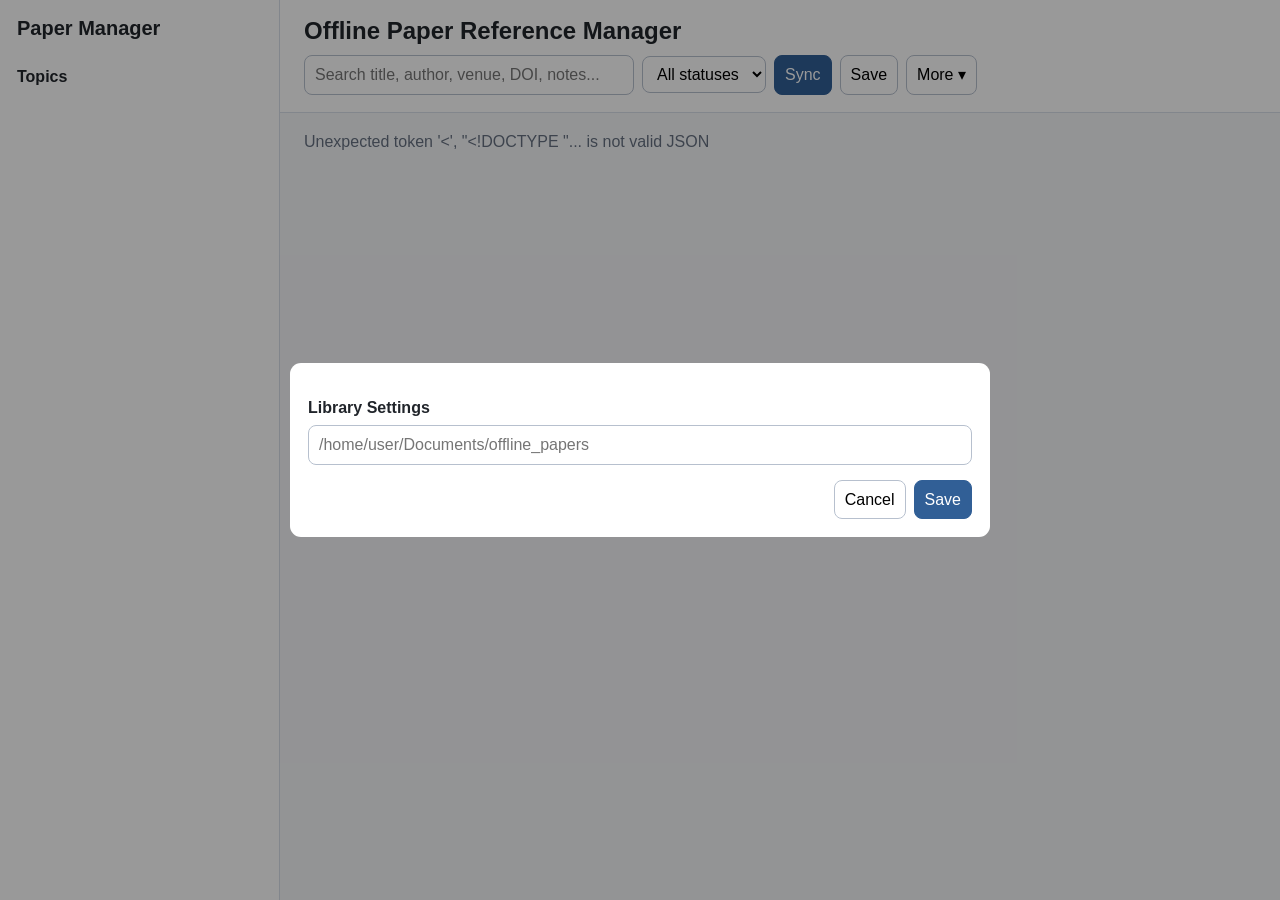
==== reference_manager/web/static/index.html @ f15ea339 "new file:   .gitignore 	modified:   README.md 	deleted:    backend/__pycache__/__init__.cpython-310." ====
<!DOCTYPE html><html><head><meta charset="UTF-8"><meta name="viewport" content="width=device-width,initial-scale=1"><title>Paper Library Manager</title><style>
:root{--bg:#f5f6f8;--panel:#fff;--border:#d8dee8;--text:#20242a;--muted:#657080;--accent:#315f96;--danger:#8b2828;--warn:#9a6200;--ok:#1d6b3a;--blue:#245f96;--gray:#69707d}*{box-sizing:border-box}body{margin:0;font-family:Arial,sans-serif;background:var(--bg);color:var(--text)}.app{display:grid;grid-template-columns:280px 1fr;min-height:100vh}.side{background:#fff;border-right:1px solid var(--border);padding:17px;position:sticky;top:0;height:100vh;overflow:auto}.main{min-width:0}header{background:#fff;border-bottom:1px solid var(--border);padding:17px 24px;position:sticky;top:0;z-index:20}h1{margin:0 0 8px;font-size:24px}h2{font-size:16px;margin:18px 0 8px}.toolbar{display:flex;gap:8px;flex-wrap:wrap;align-items:center}button,input,select{font:inherit;border:1px solid #b7c0ce;border-radius:8px;padding:8px 10px;background:#fff;line-height:1.35}button{cursor:pointer}button:hover{background:#eef3f8}.primary{background:var(--accent);color:#fff;border-color:var(--accent)}input[type=search]{min-width:330px}.content{padding:20px 24px}.summary{color:var(--muted);margin-bottom:10px}.stats{display:grid;grid-template-columns:1fr 1fr;gap:7px}.stat{border:1px solid var(--border);border-radius:8px;padding:8px;background:#fbfcfe}.stat b{display:block;font-size:19px}.topic-list button{width:100%;display:flex;justify-content:space-between;border:0;margin:3px 0}.topic-list .active{background:#eaf1f9}.card{background:#fff;border:1px solid var(--border);border-radius:11px;margin:12px 0;overflow:visible}.head{display:flex;gap:10px;align-items:center;background:#f0f2f6;padding:12px 14px;cursor:pointer}.head strong{flex:1}.body{display:none}.card.open .body{display:block}table{width:100%;border-collapse:collapse}th,td{padding:8px;border-bottom:1px solid #edf0f4;text-align:left;vertical-align:top}th{font-size:.84em;color:var(--muted);background:#fbfcfe}.title{font-weight:600;min-width:280px}
.title-link{font:inherit;font-weight:600;color:var(--accent);background:none;border:0;padding:0;text-align:left;cursor:pointer}
.title-link:hover{text-decoration:underline;background:none}
.icon-button{border:0;background:transparent;padding:3px 6px;font-size:13px}
.topic-statuses{display:flex;flex-wrap:wrap;gap:5px;padding:8px 12px;border-bottom:1px solid #edf0f4;background:#fbfcfe}
.status-badge{border:1px solid #d4dae3;border-radius:999px;padding:3px 7px;font-size:12px;background:#fff;cursor:pointer}
.status-badge:hover{background:#eef3f8}
.action-trigger{min-width:34px;font-weight:bold}.small{font-size:.89em;color:var(--muted);word-break:break-word}td[contenteditable]{outline:none}td[contenteditable]:focus{box-shadow:inset 0 0 0 2px #9faec5}.pill{display:inline-flex;gap:6px;align-items:center;border:1px solid #c3cad5;border-radius:999px;padding:5px 8px;cursor:pointer;min-width:112px}.dot{width:9px;height:9px;border-radius:50%}.OK{background:var(--ok)}.NeedsReview{background:var(--warn)}.Priority{background:#b02a2a}.Read{background:var(--blue)}.Cited{background:#7046a1}.Ignore{background:var(--gray)}.menu{position:fixed;display:none;background:#fff;border:1px solid var(--border);border-radius:8px;box-shadow:0 8px 25px #0002;z-index:1000;overflow:hidden}.menu button{display:block;width:100%;border:0;border-radius:0;text-align:left}.row-actions{white-space:nowrap}.mini{padding:5px 7px;font-size:12px}.danger{color:var(--danger)}.modal-bg{display:none;position:fixed;inset:0;background:#0006;z-index:900;align-items:center;justify-content:center}.modal{background:#fff;border-radius:11px;padding:18px;width:min(700px,calc(100vw - 30px));max-height:85vh;overflow:auto}.modal-actions{display:flex;justify-content:flex-end;gap:8px;margin-top:15px}.progress{height:8px;background:#e2e7ef;border-radius:999px;overflow:hidden}.progress div{height:100%;background:var(--accent)}.jobbox{border:1px solid var(--border);border-radius:9px;padding:12px;background:#fbfcfe;margin:12px 0}.jobline{display:flex;justify-content:space-between;gap:12px;margin-bottom:7px}.spinner{display:inline-block;width:14px;height:14px;border:2px solid #ccd4df;border-top-color:var(--accent);border-radius:50%;animation:spin .8s linear infinite;margin-right:7px}@keyframes spin{to{transform:rotate(360deg)}}@media(max-width:900px){.app{grid-template-columns:1fr}.side{position:relative;height:auto}}
</style></head><body><div class="app"><aside class="side"><h1 style="font-size:20px">Paper Manager</h1><div id="sideSummary" class="summary"></div><div id="stats" class="stats"></div><h2>Topics</h2><div id="topicList" class="topic-list"></div></aside><section class="main"><header><h1>Offline Paper Reference Manager</h1><div id="summary" class="summary"></div><div class="toolbar"><input id="search" type="search" placeholder="Search title, author, venue, DOI, notes..."><select id="statusFilter"><option value="">All statuses</option></select><button class="primary" onclick="syncPreview()">Sync</button><button onclick="save()">Save</button><button onclick="more(event)">More ▾</button></div></header><main class="content"><div id="notice" class="summary">Loading...</div><div id="report"></div></main></section></div><div id="statusMenu" class="menu"></div><div id="rowMenu" class="menu"></div><div id="moreMenu" class="menu"></div><div id="modalBg" class="modal-bg"><div id="modal" class="modal"></div></div><input id="bibInput" type="file" accept=".bib" hidden onchange="importBib(this)"><input id="csvInput" type="file" accept=".csv,text/csv" hidden onchange="importCSV(this)"><script>
let rows=[],selectedTopic='',openTopics=new Set(),statusId=null;const statuses=['Needs Review','Priority','Read','Cited','OK','Ignore'];
const E=s=>String(s??'').replaceAll('&','&amp;').replaceAll('<','&lt;').replaceAll('>','&gt;').replaceAll('"','&quot;');const C=s=>String(s).replaceAll(' ','');
async function api(u,o={}){const r=await fetch(u,o);const d=await r.json();if(!r.ok)throw Error(d.error||'Request failed');return d}function note(s){document.getElementById('notice').innerText=s}
function showJob(title){modal(`<h2>${E(title)}</h2><div class=jobbox><div class=jobline><span id=jobMessage><i class=spinner></i>Starting…</span><span id=jobCount></span></div><div class=progress><div id=jobBar style="width:2%"></div></div><p class=small style="margin-bottom:0">This operation is running locally. You may keep this window open and watch its progress.</p></div><div class=modal-actions><button id=jobClose disabled onclick=closeModal()>Close</button></div>`)}
async function watchJob(jobId,title,onDone){showJob(title);while(true){const j=await api('/api/jobs/'+jobId);const total=Number(j.total||0),current=Number(j.current||0),pct=total?Math.max(2,Math.min(100,Math.round(current/total*100))):(j.status==='done'?100:8);document.getElementById('jobMessage').innerHTML=(j.status==='running'||j.status==='queued'?'<i class=spinner></i>':'')+E(j.message||j.status);document.getElementById('jobCount').innerText=total?`${current} / ${total}`:'';document.getElementById('jobBar').style.width=pct+'%';if(j.status==='done'){document.getElementById('jobClose').disabled=false;if(onDone)await onDone(j.result||{});return j.result||{}}if(j.status==='error'){document.getElementById('jobClose').disabled=false;document.getElementById('jobMessage').innerHTML='<b style="color:var(--danger)">'+E(j.error||'Operation failed')+'</b>';const box=document.querySelector('.jobbox');if(j.error_details){box.insertAdjacentHTML('beforeend','<details style="margin-top:12px"><summary>Technical details</summary><pre style="white-space:pre-wrap;font-size:12px">'+E(j.error_details)+'</pre></details>')}note(j.error||'Operation failed');throw Error(j.error||'Operation failed')}await new Promise(r=>setTimeout(r,500))}}

function groups(list){const g={};for(const r of list)(g[r.Topic||'Uncategorized']??=[]).push(r);return g}function topics(){return Object.keys(groups(rows)).sort()}function filtered(){const q=document.getElementById('search').value.toLowerCase(),st=document.getElementById('statusFilter').value;return rows.filter(r=>(!selectedTopic||r.Topic===selectedTopic)&&(!st||r.Status===st)&&(!q||Object.values(r).some(v=>String(v).toLowerCase().includes(q))))}
function statusCounts(list){const counts={};for(const s of statuses)counts[s]=0;for(const r of list)counts[r.Status]=(counts[r.Status]||0)+1;return counts}
function statusOptions(counts,total,label='All statuses'){return `<option value="">${label} (${total})</option>`+statuses.map(s=>`<option value="${E(s)}">${E(s)} (${counts[s]||0})</option>`).join('')}
function render(){
 const f=filtered(),g=groups(f),allGroups=groups(rows),globalCounts=statusCounts(rows),needs=globalCounts['Needs Review']||0,read=globalCounts.Read||0,cited=globalCounts.Cited||0,pct=rows.length?Math.round((rows.length-needs)/rows.length*100):0;
 document.getElementById('summary').innerText=`${rows.length} papers · ${topics().length} topics · ${needs} need review · ${f.length} visible`;
 document.getElementById('sideSummary').innerHTML=`${pct}% reviewed<div class="progress"><div style="width:${pct}%"></div></div>`;
 document.getElementById('stats').innerHTML=`<div class=stat><b>${rows.length}</b>Total</div><div class=stat><b>${needs}</b>Review</div><div class=stat><b>${read}</b>Read</div><div class=stat><b>${cited}</b>Cited</div>`;
 const sf=document.getElementById('statusFilter'),priorStatus=sf.value;sf.innerHTML=statusOptions(globalCounts,rows.length);sf.value=priorStatus;
 document.getElementById('topicList').innerHTML=`<button class="${!selectedTopic?'active':''}" onclick="selectTopic('')"><span>All Topics</span><span>${rows.length}</span></button>`+topics().map(t=>`<button class="${selectedTopic===t?'active':''}" onclick="selectTopic('${E(t).replaceAll("'","\\'")}')"><span>${E(t)}</span><span>${allGroups[t].length}</span></button>`).join('');
 const rep=document.getElementById('report');rep.innerHTML='';
 for(const t of Object.keys(g).sort()){
   const card=document.createElement('section');card.className='card'+(openTopics.has(t)?' open':'');
   const rs=g[t].sort((a,b)=>String(a.Title).localeCompare(String(b.Title)));
   const topicAll=allGroups[t]||[],counts=statusCounts(topicAll);
   const badges=statuses.filter(s=>counts[s]).map(s=>`<button class=status-badge onclick="event.stopPropagation();filterTopicStatus('${E(t).replaceAll("'","\\'")}','${E(s).replaceAll("'","\\'")}')"><i class="dot ${C(s)}" style="display:inline-block;margin-right:5px"></i>${E(s)} ${counts[s]}</button>`).join('');
   card.innerHTML=`<div class=head onclick="toggle('${E(t).replaceAll("'","\\'")}')"><strong>${E(t)}</strong><span class=small>${topicAll.length} papers</span><button class=icon-button title="Open topic folder" onclick="event.stopPropagation();openTopicFolder('${E(t).replaceAll("'","\\'")}')">📂</button></div><div class=body><div class=topic-statuses>${badges||'<span class=small>No status counts.</span>'}</div><table><thead><tr><th>Title</th><th>Authors</th><th>Year</th><th>Venue</th><th>Status</th><th>Notes</th><th>File</th><th>Actions</th></tr></thead><tbody></tbody></table></div>`;
   const tb=card.querySelector('tbody');
   for(const r of rs){
     const tr=document.createElement('tr');
     tr.innerHTML=`<td class=title><button class=title-link title="Open PDF" onclick="openPaper('${r.PaperID}')">${E(r.Title)}</button> <button class=icon-button title="Edit title" onclick="editField('${r.PaperID}','Title')">✎</button></td><td contenteditable data-id="${r.PaperID}" data-col=Authors class=small>${E(r.Authors)}</td><td contenteditable data-id="${r.PaperID}" data-col=Year>${E(r.Year)}</td><td contenteditable data-id="${r.PaperID}" data-col=Venue class=small>${E(r.Venue)}</td><td><span class=pill onclick="statusMenu(event,'${r.PaperID}')"><i class="dot ${C(r.Status)}"></i>${E(r.Status)}</span></td><td contenteditable data-id="${r.PaperID}" data-col=Notes class=small>${E(r.Notes)}</td><td class=small>${E(r.Filename)}<br>${E(r.FileState)}</td><td class=row-actions><button class="mini action-trigger" onclick="rowActions(event,'${r.PaperID}')">⋮</button></td>`;
     tb.appendChild(tr)
   }
   card.addEventListener('input',e=>{const c=e.target.closest('[data-id][data-col]');if(c){const r=rows.find(x=>x.PaperID===c.dataset.id);if(r)r[c.dataset.col]=c.innerText.trim()}});
   rep.appendChild(card)
 }
}
function selectTopic(t){selectedTopic=t;render()}
function toggle(t){openTopics.has(t)?openTopics.delete(t):openTopics.add(t);render()}
function filterTopicStatus(topic,status){selectedTopic=topic;document.getElementById('statusFilter').value=status;openTopics.add(topic);render()}
function editField(id,col){const r=rows.find(x=>x.PaperID===id);if(!r)return;const value=prompt(`Edit ${col}`,r[col]||'');if(value!==null){r[col]=value.trim();render()}}
function statusMenu(e,id){
 e.stopPropagation();statusId=id;
 const row=rows.find(r=>r.PaperID===id),topicRows=rows.filter(r=>r.Topic===row.Topic),counts=statusCounts(topicRows);
 const m=document.getElementById('statusMenu');
 m.innerHTML=statuses.map(s=>`<button onclick="chooseStatus('${s}')"><i class="dot ${C(s)}" style="display:inline-block;margin-right:7px"></i>${E(s)} (${counts[s]||0})</button>`).join('');
 const b=e.currentTarget.getBoundingClientRect();m.style.left=b.left+'px';m.style.top=b.bottom+4+'px';m.style.display='block'
}
function chooseStatus(s){const row=rows.find(r=>r.PaperID===statusId);if(row)row.Status=s;document.getElementById('statusMenu').style.display='none';render()}
async function openPaper(id){try{const d=await api('/api/papers/open',{method:'POST',headers:{'Content-Type':'application/json'},body:JSON.stringify({paper_id:id})});note(`Opened ${d.path}`)}catch(e){alert('Unable to open PDF: '+e.message)}}
async function showInFolder(id){try{const d=await api('/api/papers/show-in-folder',{method:'POST',headers:{'Content-Type':'application/json'},body:JSON.stringify({paper_id:id})});note(`Opened folder ${d.path}`)}catch(e){alert('Unable to open folder: '+e.message)}}
async function openTopicFolder(topic){try{const d=await api('/api/topics/open',{method:'POST',headers:{'Content-Type':'application/json'},body:JSON.stringify({topic})});note(`Opened topic folder ${d.path}`)}catch(e){alert('Unable to open topic folder: '+e.message)}}
async function copyPaperPath(id){const r=rows.find(x=>x.PaperID===id);if(!r)return;try{await navigator.clipboard.writeText(r.Path||'');note('Paper path copied to clipboard.')}catch(e){prompt('Copy paper path:',r.Path||'')}}
function rowActions(e,id){
 e.stopPropagation();const r=rows.find(x=>x.PaperID===id),m=document.getElementById('rowMenu');
 m.innerHTML=`<button onclick="openPaper('${id}')">Open PDF</button><button onclick="showInFolder('${id}')">Show in Folder</button><button onclick="copyPaperPath('${id}')">Copy Path</button><button onclick="editField('${id}','Title')">Edit Title</button><button onclick="move('${id}')">Move to Topic…</button>${r.FileState==='Deleted'?`<button onclick="restore('${id}')">Restore</button>`:`<button class=danger onclick="archive('${id}')">Archive</button>`}`;
 const b=e.currentTarget.getBoundingClientRect();m.style.left=Math.max(8,b.right-190)+'px';m.style.top=b.bottom+4+'px';m.style.display='block'
}
async function load(){try{const d=await api('/api/library');rows=d.rows;note(`Loaded ${rows.length} records from ${d.library_root}`);render()}catch(e){note(e.message);config()}}async function save(){await api('/api/report',{method:'POST',headers:{'Content-Type':'application/json'},body:JSON.stringify({rows})});note('Metadata saved with checkpoint.');await load()}
function modal(h){document.getElementById('modal').innerHTML=h;document.getElementById('modalBg').style.display='flex'}function closeModal(){document.getElementById('modalBg').style.display='none'}async function config(){let c={};try{c=await api('/api/config')}catch{}modal(`<h2>Library Settings</h2><input id=root value="${E(c.library_root||'')}" placeholder="/home/user/Documents/offline_papers" style="width:100%"><div class=modal-actions><button onclick=closeModal()>Cancel</button><button class=primary onclick=saveConfig()>Save</button></div>`)}async function saveConfig(){await api('/api/config',{method:'POST',headers:{'Content-Type':'application/json'},body:JSON.stringify({library_root:document.getElementById('root').value})});closeModal();load()}
async function syncPreview(){modal(`<h2>Synchronize Library</h2><p>The sync will scan the directory, preserve existing metadata, detect moved files when hashes are available, and extract titles only where they are missing.</p><label><input id=detectMoves type=checkbox checked> Detect externally moved or renamed PDFs</label><br><label><input id=extractTitles type=checkbox checked> Extract missing titles from PDF first pages</label><div class=modal-actions><button onclick=closeModal()>Cancel</button><button class=primary onclick=syncApply()>Start Sync</button></div>`)}
async function syncApply(){const detect_moves=document.getElementById('detectMoves').checked,extract_titles=document.getElementById('extractTitles').checked;const d=await api('/api/sync/start',{method:'POST',headers:{'Content-Type':'application/json'},body:JSON.stringify({detect_moves,extract_titles})});await watchJob(d.job_id,'Synchronizing Library',async result=>{note(`Sync complete: ${result.new||0} new, ${result.missing||0} missing, ${result.moved_or_renamed||0} moved/renamed.`);await load()})}
function move(id){const r=rows.find(x=>x.PaperID===id);modal(`<h2>Move Paper</h2><p>${E(r.Title)}</p><input id=dest value="${E(r.Topic)}" list=topics style="width:100%"><datalist id=topics>${topics().map(t=>`<option value="${E(t)}">`).join('')}</datalist><div class=modal-actions><button onclick=closeModal()>Cancel</button><button class=primary onclick="doMove('${id}')">Move PDF</button></div>`)}async function doMove(id){await api('/api/papers/move',{method:'POST',headers:{'Content-Type':'application/json'},body:JSON.stringify({paper_id:id,destination_topic:document.getElementById('dest').value})});closeModal();load()}async function archive(id){if(!confirm('Archive this PDF?'))return;await api('/api/papers/archive',{method:'POST',headers:{'Content-Type':'application/json'},body:JSON.stringify({paper_id:id})});load()}async function restore(id){await api('/api/papers/restore',{method:'POST',headers:{'Content-Type':'application/json'},body:JSON.stringify({paper_id:id})});load()}
function more(e){e.stopPropagation();const m=document.getElementById('moreMenu');m.innerHTML=`<button onclick=config()>Library Settings</button><button onclick="document.getElementById('csvInput').click()">Import / Transfer CSV</button><button onclick="document.getElementById('bibInput').click()">Import BibTeX</button><button onclick=extractAll()>Extract PDF Titles & Metadata</button><button onclick=duplicates()>Duplicate Review</button><button onclick=history()>History</button><button onclick=checkpoints()>Checkpoints</button><button onclick=restoreLatestReport()>Restore Latest Report Checkpoint</button><button onclick=exportCSV()>Export Full CSV</button>`;const b=e.currentTarget.getBoundingClientRect();m.style.left=b.left+'px';m.style.top=b.bottom+4+'px';m.style.display='block'}
async function importBib(i){const f=i.files[0];if(!f)return;try{const fd=new FormData();fd.append('file',f);const r=await fetch('/api/bib/import',{method:'POST',body:fd}),d=await r.json();if(!r.ok)throw Error(d.error);await watchJob(d.job_id,'Importing BibTeX',async result=>{note(`BibTeX imported: ${result.entries||0} entries, ${result.matched||0} matched, ${result.created||0} new references.`);await load()})}catch(e){alert('BibTeX import failed: '+e.message);note('BibTeX import failed.')}finally{i.value=''}}
async function importCSV(i){const f=i.files[0];if(!f)return;const file=f;i.value='';modal(`<h2>Transfer CSV Information</h2><p><b>${E(file.name)}</b></p><p>By default this transfers metadata only. It will not change topic folders, file paths, filenames, hashes, or file states.</p><label><input id=createUnmatched type=checkbox> Create unmatched rows in a “CSV Import Inbox” as reference-only records</label><div class=modal-actions><button onclick=closeModal()>Cancel</button><button class=primary id=csvStart>Start Transfer</button></div>`);document.getElementById('csvStart').onclick=async()=>{try{const fd=new FormData();fd.append('file',file);fd.append('create_unmatched',document.getElementById('createUnmatched').checked?'true':'false');const r=await fetch('/api/csv/import',{method:'POST',body:fd}),d=await r.json();if(!r.ok)throw Error(d.error);await watchJob(d.job_id,'Transferring CSV Metadata',async result=>{const unknown=result.unknown_columns?.length?` Unknown columns preserved in Notes: ${result.unknown_columns.join(', ')}.`:'';note(`CSV transfer complete: ${result.matched||0} matched, ${result.unmatched||0} unmatched, ${result.created||0} inbox records, ${result.updated_fields||0} fields updated.${unknown}`);await load()})}catch(e){alert('CSV import failed: '+e.message);note('CSV import failed.')}}}
async function extractAll(){if(!confirm('Extract embedded and first-page metadata from present PDFs? Progress will be shown.'))return;const d=await api('/api/metadata/extract',{method:'POST',headers:{'Content-Type':'application/json'},body:'{}'});await watchJob(d.job_id,'Extracting PDF Titles and Metadata',async result=>{note(`Metadata extraction updated ${result.updated||0} PDFs${result.errors?.length?` with ${result.errors.length} errors`:''}.`);await load()})}
async function duplicates(){const d=await api('/api/duplicates');modal(`<h2>Possible Duplicates (${d.count})</h2>${d.groups.map(g=>`<div style="border-bottom:1px solid #ddd;padding:8px"><b>${E(g[0].Title)}</b>${g.slice(1).map(x=>`<div class=small>${E(x.Title)} · ${E(x.Filename)} · similarity ${x.Similarity??''}</div>`).join('')}</div>`).join('')||'<p>No likely duplicates.</p>'}<div class=modal-actions><button onclick=closeModal()>Close</button></div>`)}async function history(){const d=await api('/api/history');modal(`<h2>History</h2>${d.history.map(x=>`<p><b>${E(x.operation)}</b><br><span class=small>${E(x.timestamp)}</span></p>`).join('')||'<p>No history.</p>'}<div class=modal-actions><button onclick=closeModal()>Close</button></div>`)}async function checkpoints(){const d=await api('/api/checkpoints');modal(`<h2>Checkpoints</h2>${d.checkpoints.map(x=>`<p><b>${E(x.operation)}</b><br><span class=small>${E(x.name)} · ${x.copied_files.length} files</span></p>`).join('')||'<p>No checkpoints.</p>'}<div class=modal-actions><button onclick=closeModal()>Close</button></div>`)}
async function restoreLatestReport(){if(!confirm('Restore paper_report.csv from the latest checkpoint? The current report will be preserved in an emergency checkpoint first.'))return;try{const d=await api('/api/checkpoints/restore-latest',{method:'POST',headers:{'Content-Type':'application/json'},body:'{}'});note(`Restored ${d.rows_restored} rows from checkpoint ${d.checkpoint}.`);await load()}catch(e){alert('Restore failed: '+e.message);note('Restore failed: '+e.message)}}
function exportCSV(){const cols=['PaperID','Topic','Title','Filename','Path','Status','Notes','Year','Authors','Venue','DOI','BibKey','Abstract','Keywords','FileState','SHA256','OriginalPath','ArchivedAt','AddedDate','ModifiedDate'];const q=v=>'"'+String(v??'').replaceAll('"','""').replace(/\r?\n/g,' ')+'"';const txt=[cols.map(q).join(','),...rows.map(r=>cols.map(c=>q(r[c])).join(','))].join('\n');const a=document.createElement('a');a.href=URL.createObjectURL(new Blob([txt],{type:'text/csv'}));a.download='paper_report_export.csv';a.click()}
document.addEventListener('click',e=>{if(!e.target.closest('.menu')&&!e.target.closest('.pill')&&!e.target.closest('.action-trigger'))document.querySelectorAll('.menu').forEach(m=>m.style.display='none')});document.getElementById('search').addEventListener('input',render);document.getElementById('statusFilter').addEventListener('change',render);load();
</script></body></html>
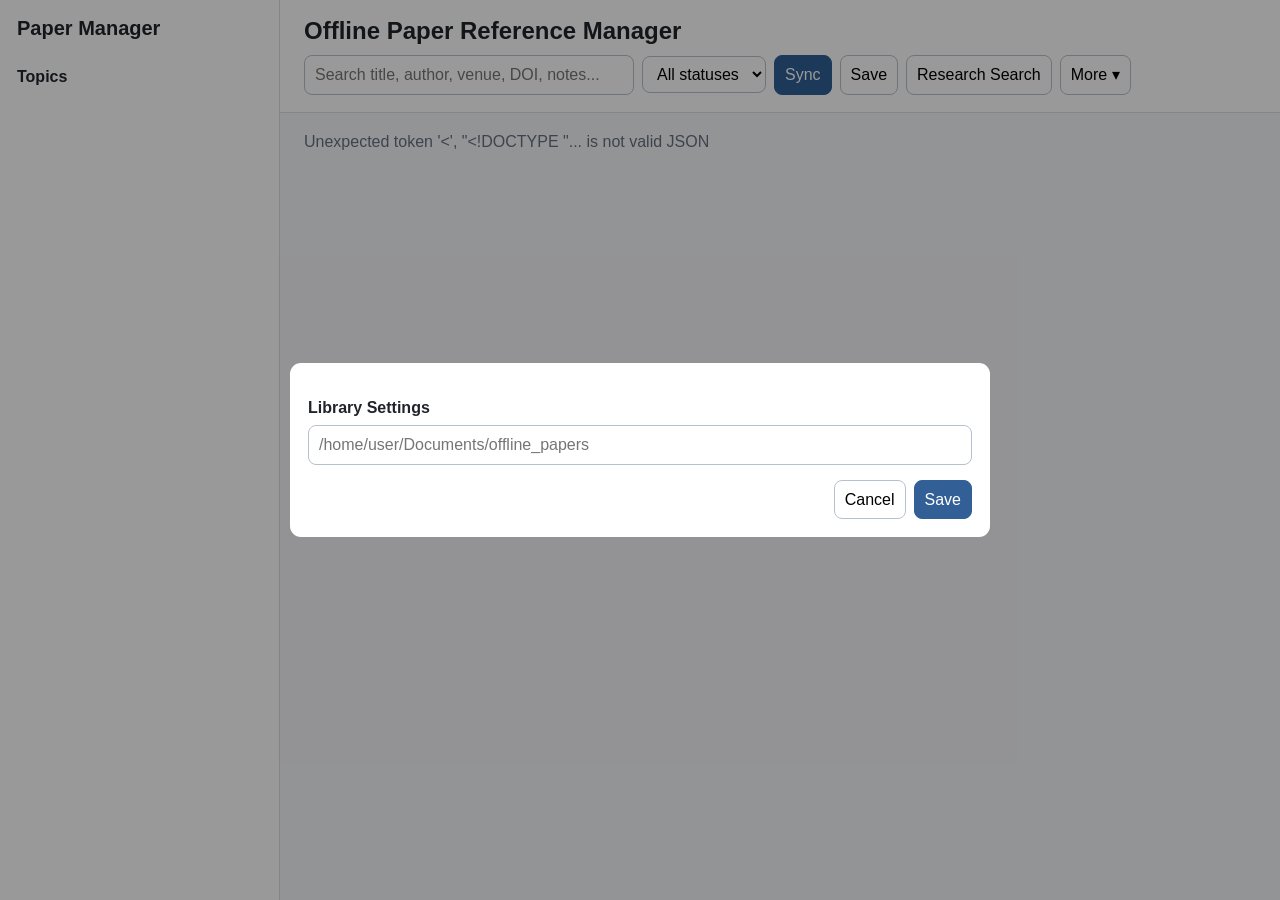
==== commit 2848bb2a: "modified:   README.md 	new file:   Research_Paper_Repository_Manager_SearchSprint1.patch 	new file: " ====
--- a/reference_manager/web/static/index.html
+++ b/reference_manager/web/static/index.html
@@ -7,7 +7,7 @@
 .status-badge{border:1px solid #d4dae3;border-radius:999px;padding:3px 7px;font-size:12px;background:#fff;cursor:pointer}
 .status-badge:hover{background:#eef3f8}
 .action-trigger{min-width:34px;font-weight:bold}.small{font-size:.89em;color:var(--muted);word-break:break-word}td[contenteditable]{outline:none}td[contenteditable]:focus{box-shadow:inset 0 0 0 2px #9faec5}.pill{display:inline-flex;gap:6px;align-items:center;border:1px solid #c3cad5;border-radius:999px;padding:5px 8px;cursor:pointer;min-width:112px}.dot{width:9px;height:9px;border-radius:50%}.OK{background:var(--ok)}.NeedsReview{background:var(--warn)}.Priority{background:#b02a2a}.Read{background:var(--blue)}.Cited{background:#7046a1}.Ignore{background:var(--gray)}.menu{position:fixed;display:none;background:#fff;border:1px solid var(--border);border-radius:8px;box-shadow:0 8px 25px #0002;z-index:1000;overflow:hidden}.menu button{display:block;width:100%;border:0;border-radius:0;text-align:left}.row-actions{white-space:nowrap}.mini{padding:5px 7px;font-size:12px}.danger{color:var(--danger)}.modal-bg{display:none;position:fixed;inset:0;background:#0006;z-index:900;align-items:center;justify-content:center}.modal{background:#fff;border-radius:11px;padding:18px;width:min(700px,calc(100vw - 30px));max-height:85vh;overflow:auto}.modal-actions{display:flex;justify-content:flex-end;gap:8px;margin-top:15px}.progress{height:8px;background:#e2e7ef;border-radius:999px;overflow:hidden}.progress div{height:100%;background:var(--accent)}.jobbox{border:1px solid var(--border);border-radius:9px;padding:12px;background:#fbfcfe;margin:12px 0}.jobline{display:flex;justify-content:space-between;gap:12px;margin-bottom:7px}.spinner{display:inline-block;width:14px;height:14px;border:2px solid #ccd4df;border-top-color:var(--accent);border-radius:50%;animation:spin .8s linear infinite;margin-right:7px}@keyframes spin{to{transform:rotate(360deg)}}@media(max-width:900px){.app{grid-template-columns:1fr}.side{position:relative;height:auto}}
-</style></head><body><div class="app"><aside class="side"><h1 style="font-size:20px">Paper Manager</h1><div id="sideSummary" class="summary"></div><div id="stats" class="stats"></div><h2>Topics</h2><div id="topicList" class="topic-list"></div></aside><section class="main"><header><h1>Offline Paper Reference Manager</h1><div id="summary" class="summary"></div><div class="toolbar"><input id="search" type="search" placeholder="Search title, author, venue, DOI, notes..."><select id="statusFilter"><option value="">All statuses</option></select><button class="primary" onclick="syncPreview()">Sync</button><button onclick="save()">Save</button><button onclick="more(event)">More ▾</button></div></header><main class="content"><div id="notice" class="summary">Loading...</div><div id="report"></div></main></section></div><div id="statusMenu" class="menu"></div><div id="rowMenu" class="menu"></div><div id="moreMenu" class="menu"></div><div id="modalBg" class="modal-bg"><div id="modal" class="modal"></div></div><input id="bibInput" type="file" accept=".bib" hidden onchange="importBib(this)"><input id="csvInput" type="file" accept=".csv,text/csv" hidden onchange="importCSV(this)"><script>
+</style></head><body><div class="app"><aside class="side"><h1 style="font-size:20px">Paper Manager</h1><div id="sideSummary" class="summary"></div><div id="stats" class="stats"></div><h2>Topics</h2><div id="topicList" class="topic-list"></div></aside><section class="main"><header><h1>Offline Paper Reference Manager</h1><div id="summary" class="summary"></div><div class="toolbar"><input id="search" type="search" placeholder="Search title, author, venue, DOI, notes..."><select id="statusFilter"><option value="">All statuses</option></select><button class="primary" onclick="syncPreview()">Sync</button><button onclick="save()">Save</button><button onclick="launchResearchSearch()">Research Search</button><button onclick="more(event)">More ▾</button></div></header><main class="content"><div id="notice" class="summary">Loading...</div><div id="report"></div></main></section></div><div id="statusMenu" class="menu"></div><div id="rowMenu" class="menu"></div><div id="moreMenu" class="menu"></div><div id="modalBg" class="modal-bg"><div id="modal" class="modal"></div></div><input id="bibInput" type="file" accept=".bib" hidden onchange="importBib(this)"><input id="csvInput" type="file" accept=".csv,text/csv" hidden onchange="importCSV(this)"><script>
 let rows=[],selectedTopic='',openTopics=new Set(),statusId=null;const statuses=['Needs Review','Priority','Read','Cited','OK','Ignore'];
 const E=s=>String(s??'').replaceAll('&','&amp;').replaceAll('<','&lt;').replaceAll('>','&gt;').replaceAll('"','&quot;');const C=s=>String(s).replaceAll(' ','');
 async function api(u,o={}){const r=await fetch(u,o);const d=await r.json();if(!r.ok)throw Error(d.error||'Request failed');return d}function note(s){document.getElementById('notice').innerText=s}
@@ -64,6 +64,8 @@
 }
 async function load(){try{const d=await api('/api/library');rows=d.rows;note(`Loaded ${rows.length} records from ${d.library_root}`);render()}catch(e){note(e.message);config()}}async function save(){await api('/api/report',{method:'POST',headers:{'Content-Type':'application/json'},body:JSON.stringify({rows})});note('Metadata saved with checkpoint.');await load()}
 function modal(h){document.getElementById('modal').innerHTML=h;document.getElementById('modalBg').style.display='flex'}function closeModal(){document.getElementById('modalBg').style.display='none'}async function config(){let c={};try{c=await api('/api/config')}catch{}modal(`<h2>Library Settings</h2><input id=root value="${E(c.library_root||'')}" placeholder="/home/user/Documents/offline_papers" style="width:100%"><div class=modal-actions><button onclick=closeModal()>Cancel</button><button class=primary onclick=saveConfig()>Save</button></div>`)}async function saveConfig(){await api('/api/config',{method:'POST',headers:{'Content-Type':'application/json'},body:JSON.stringify({library_root:document.getElementById('root').value})});closeModal();load()}
+
+async function launchResearchSearch(){try{const d=await api('/api/research-search/launch',{method:'POST',headers:{'Content-Type':'application/json'},body:'{}'});const w=window.open(d.url,'paperResearchSearch','width=1280,height=900,resizable=yes,scrollbars=yes');if(!w)alert('Research Search was launched but the browser blocked the new window. Allow pop-ups for this local site and try again.');else note(d.already_running?'Opened the existing Research Search window.':'Started Research Search and opened its window.')}catch(e){alert('Unable to launch Research Search: '+e.message);note('Research Search launch failed: '+e.message)}}
 async function syncPreview(){modal(`<h2>Synchronize Library</h2><p>The sync will scan the directory, preserve existing metadata, detect moved files when hashes are available, and extract titles only where they are missing.</p><label><input id=detectMoves type=checkbox checked> Detect externally moved or renamed PDFs</label><br><label><input id=extractTitles type=checkbox checked> Extract missing titles from PDF first pages</label><div class=modal-actions><button onclick=closeModal()>Cancel</button><button class=primary onclick=syncApply()>Start Sync</button></div>`)}
 async function syncApply(){const detect_moves=document.getElementById('detectMoves').checked,extract_titles=document.getElementById('extractTitles').checked;const d=await api('/api/sync/start',{method:'POST',headers:{'Content-Type':'application/json'},body:JSON.stringify({detect_moves,extract_titles})});await watchJob(d.job_id,'Synchronizing Library',async result=>{note(`Sync complete: ${result.new||0} new, ${result.missing||0} missing, ${result.moved_or_renamed||0} moved/renamed.`);await load()})}
 function move(id){const r=rows.find(x=>x.PaperID===id);modal(`<h2>Move Paper</h2><p>${E(r.Title)}</p><input id=dest value="${E(r.Topic)}" list=topics style="width:100%"><datalist id=topics>${topics().map(t=>`<option value="${E(t)}">`).join('')}</datalist><div class=modal-actions><button onclick=closeModal()>Cancel</button><button class=primary onclick="doMove('${id}')">Move PDF</button></div>`)}async function doMove(id){await api('/api/papers/move',{method:'POST',headers:{'Content-Type':'application/json'},body:JSON.stringify({paper_id:id,destination_topic:document.getElementById('dest').value})});closeModal();load()}async function archive(id){if(!confirm('Archive this PDF?'))return;await api('/api/papers/archive',{method:'POST',headers:{'Content-Type':'application/json'},body:JSON.stringify({paper_id:id})});load()}async function restore(id){await api('/api/papers/restore',{method:'POST',headers:{'Content-Type':'application/json'},body:JSON.stringify({paper_id:id})});load()}
